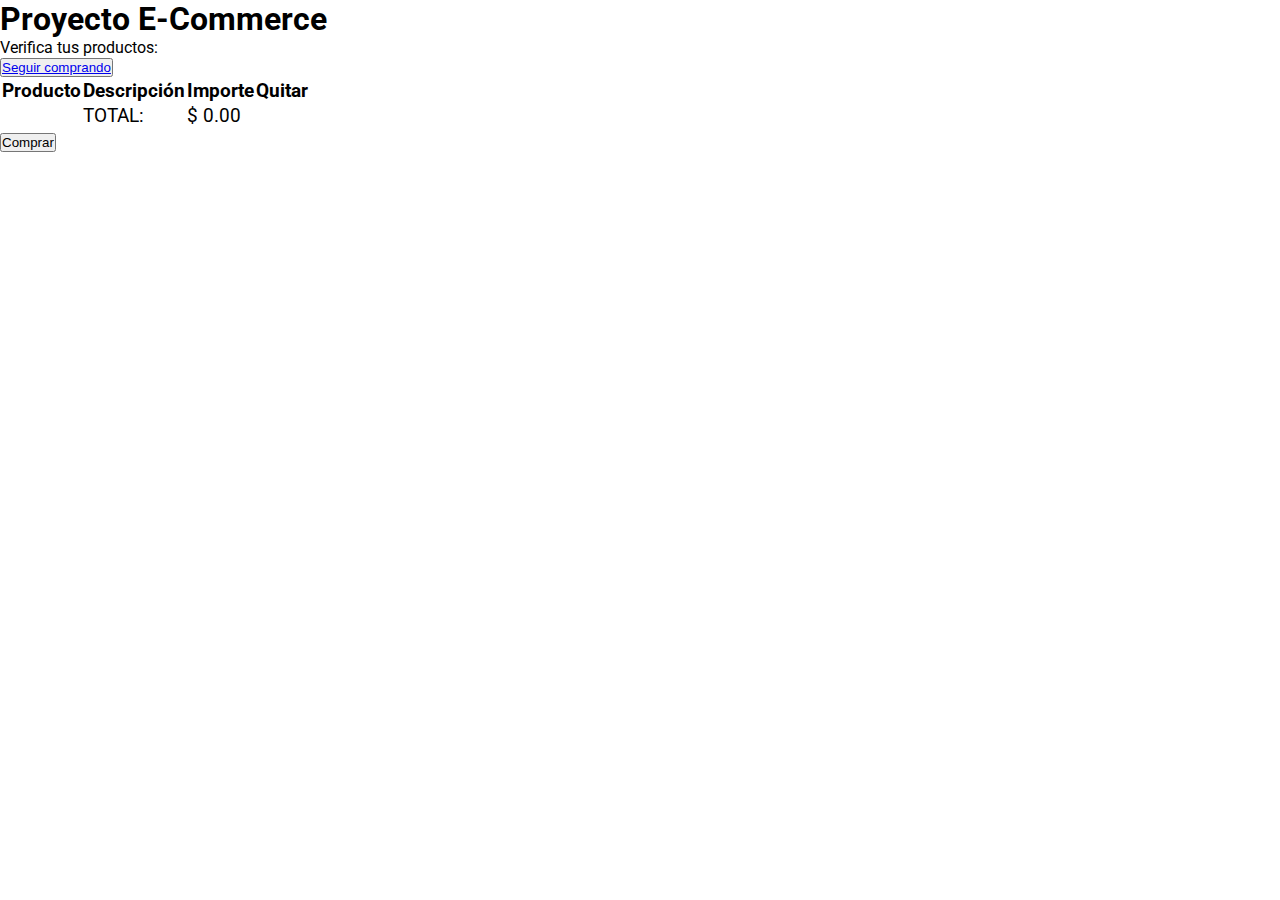
==== checkout.html @ 386ab785 "Preentrega 3" ====
<!DOCTYPE html>
<html lang="es">
<head>
    <meta charset="UTF-8">
    <meta name="viewport" content="width=device-width, initial-scale=1.0">
    <title>Checkout</title>
    <link rel="stylesheet" href="css/estilo.css">
    <script defer src="js/checkout.js"></script>
</head>
<body>
    <header>
        <h1>Proyecto E-Commerce</h1>
        <p>Verifica tus productos:</p>
        <div>
            <button><a href="index.html">Seguir comprando</a></button>
        </div>
    </header>
    <main>
        <section>
            <table>
                <thead>
                    <tr>
                        <th id="tablehead">Producto</th>
                        <th id="tablehead">Descripción</th>
                        <th id="tablehead">Importe</th>
                        <th id="tablehead">Quitar</th>
                    </tr>
                </thead>
                <tbody>
                </tbody>
                <tfoot>
                    <tr>
                        <td></td>
                        <td>TOTAL:</td>
                        <td>$ 0.00</td>
                    </tr>
                </tfoot>
            </table>
        </section>
        <div>
            <button class="button">Comprar</button>
        </div>

    </main>
    
</body>
</html>
---- css/estilo.css ----
@import url('https://fonts.googleapis.com/css2?family=Poppins:wght@100;200;300;400;500;600;700;800;900&family=Roboto:ital,wght@0,100;0,300;0,400;0,500;0,700;0,900;1,100;1,300;1,400;1,500;1,700;1,900&display=swap');

*{
    margin: 0;
    padding: 0;
}

.search {
    margin: 0 auto;
    max-width: 80%;
}


body{
    font-family: "Roboto", sans-serif;
    font-weight: 400;
    font-style: normal;
}

main{
    font-size: 1.2rem;
}
.fondo{
    background-color: rgb(218, 240, 240);
}

.div-card {
    text-align: center;
    border-radius: 3px;
    box-shadow: 2px 1px 1px;
    width: 200px;
    height: 200px;
}

.div-card-error {
    text-align: center;
    border-radius: 3px;
    box-shadow: 2px 1px 1px rgb(199, 42, 42);
    width: 200px;
    height: 200px;
}

.logo{
    width: 50px;
    height: 50px;
}
.container {
    display: flex;
    flex-direction: row;
    align-items: flex-start;
    flex-wrap: wrap;
    justify-content: center;
}


.producto{

}

.importe{

}

.imagen-carrito{
    
}

.div-card{
    border: 2px solid black;
}
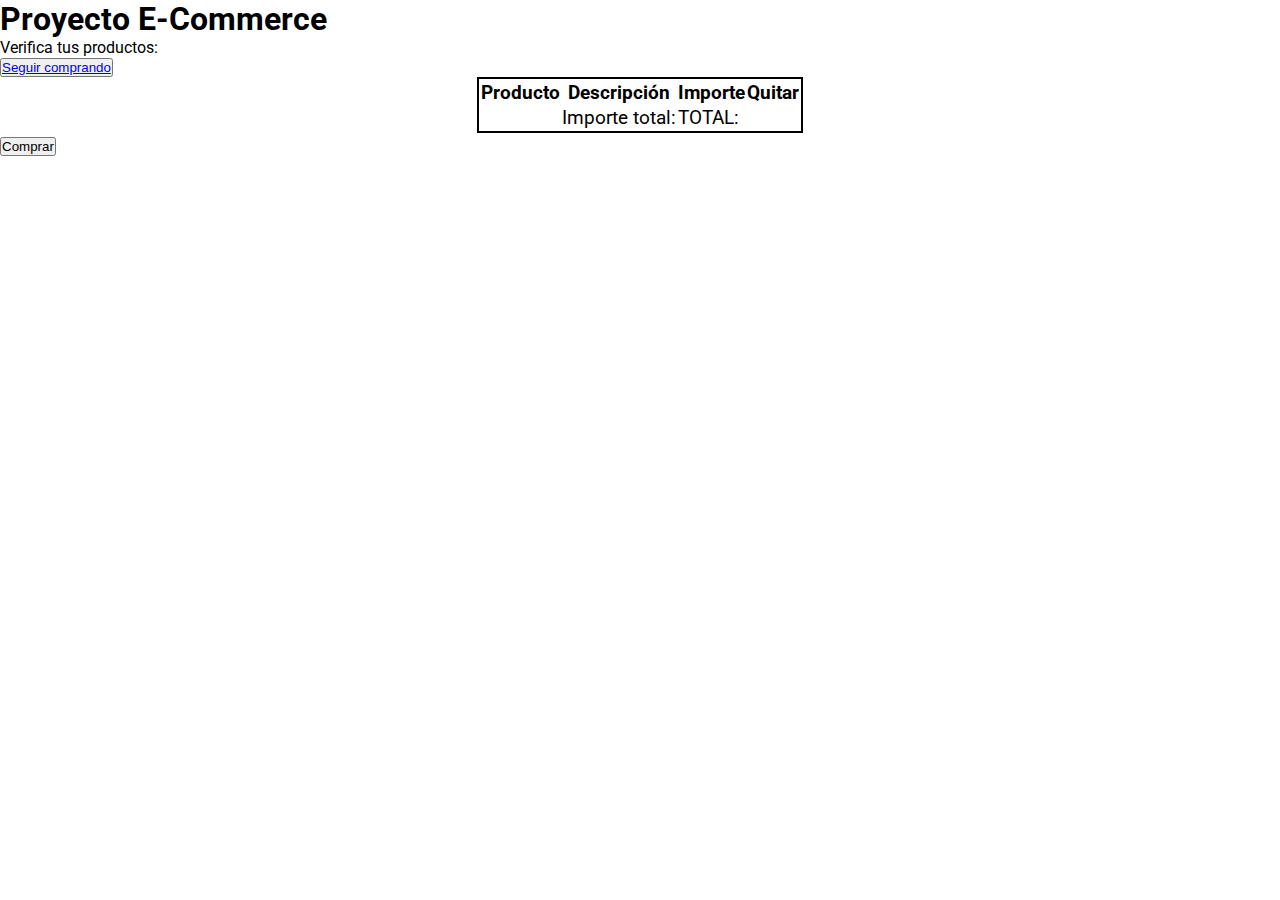
==== commit 7f242036: "Arreglo pagina de checkOut" ====
--- a/checkout.html
+++ b/checkout.html
@@ -2,8 +2,9 @@
 <html lang="es">
 <head>
     <meta charset="UTF-8">
+    <title>Checkout</title>
+
     <meta name="viewport" content="width=device-width, initial-scale=1.0">
-    <title>Checkout</title>
     <link rel="stylesheet" href="css/estilo.css">
     <script defer src="js/checkout.js"></script>
 </head>
@@ -11,28 +12,30 @@
     <header>
         <h1>Proyecto E-Commerce</h1>
         <p>Verifica tus productos:</p>
-        <div>
-            <button><a href="index.html">Seguir comprando</a></button>
+        <div class="centrar-div">
+            <button class="button button-outline"><a href="index.html">Seguir comprando</a></button>
         </div>
     </header>
     <main>
         <section>
-            <table>
+            <table class="bordeTablaCarrito centrarCheckOut">
                 <thead>
                     <tr>
-                        <th id="tablehead">Producto</th>
-                        <th id="tablehead">Descripción</th>
-                        <th id="tablehead">Importe</th>
-                        <th id="tablehead">Quitar</th>
+                        <th id="tablehead1">Producto</th>
+                        <th id="tablehead2">Descripción</th>
+                        <th id="tablehead3">Importe</th>
+                        <th id="tablehead4">Quitar</th>
                     </tr>
                 </thead>
                 <tbody>
+
                 </tbody>
                 <tfoot>
-                    <tr>
+                    <tr >
                         <td></td>
-                        <td>TOTAL:</td>
-                        <td>$ 0.00</td>
+                        <td>Importe total:</td>
+                        <td id="importeTotalCarrito">TOTAL:</td>
+                        
                     </tr>
                 </tfoot>
             </table>
@@ -40,8 +43,6 @@
         <div>
             <button class="button">Comprar</button>
         </div>
-
-    </main>
-    
+    </main>  
 </body>
 </html>--- a/css/estilo.css
+++ b/css/estilo.css
@@ -65,7 +65,15 @@
     
 }
 
+
 .div-card{
     border: 2px solid black;
 }
 
+.bordeTablaCarrito{
+    border: solid black 2px;
+}
+
+.centrarCheckOut{
+    margin: 0 auto;
+}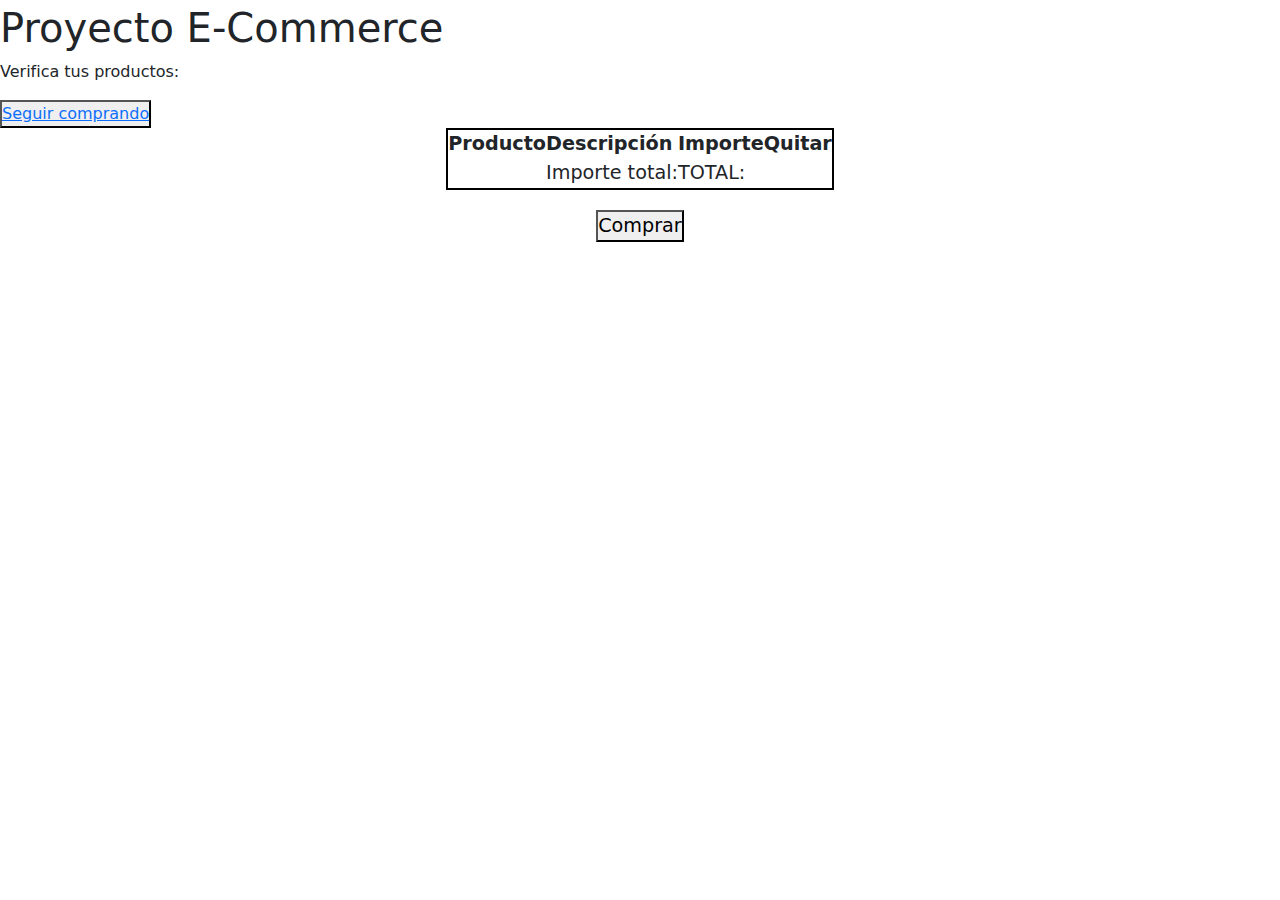
==== commit 10df298b: "Agrego librerias SweetAlert2 y Toastify" ====
--- a/checkout.html
+++ b/checkout.html
@@ -6,12 +6,13 @@
 
     <meta name="viewport" content="width=device-width, initial-scale=1.0">
     <link rel="stylesheet" href="css/estilo.css">
+    <link href="https://cdn.jsdelivr.net/npm/bootstrap@5.3.3/dist/css/bootstrap.min.css" rel="stylesheet" integrity="sha384-QWTKZyjpPEjISv5WaRU9OFeRpok6YctnYmDr5pNlyT2bRjXh0JMhjY6hW+ALEwIH" crossorigin="anonymous">
     <script defer src="js/checkout.js"></script>
 </head>
 <body>
     <header>
-        <h1>Proyecto E-Commerce</h1>
-        <p>Verifica tus productos:</p>
+        <h1 class="mt-1">Proyecto E-Commerce</h1>
+        <p class="mt-1">Verifica tus productos:</p>
         <div class="centrar-div">
             <button class="button button-outline"><a href="index.html">Seguir comprando</a></button>
         </div>
@@ -40,7 +41,7 @@
                 </tfoot>
             </table>
         </section>
-        <div>
+        <div class="divbotonComprar">
             <button class="button">Comprar</button>
         </div>
     </main>  
--- a/css/estilo.css
+++ b/css/estilo.css
@@ -76,4 +76,10 @@
 
 .centrarCheckOut{
     margin: 0 auto;
-}+}
+
+.divbotonComprar{
+    margin-top: 20px;
+    display: flex;
+    justify-content: center;
+}
